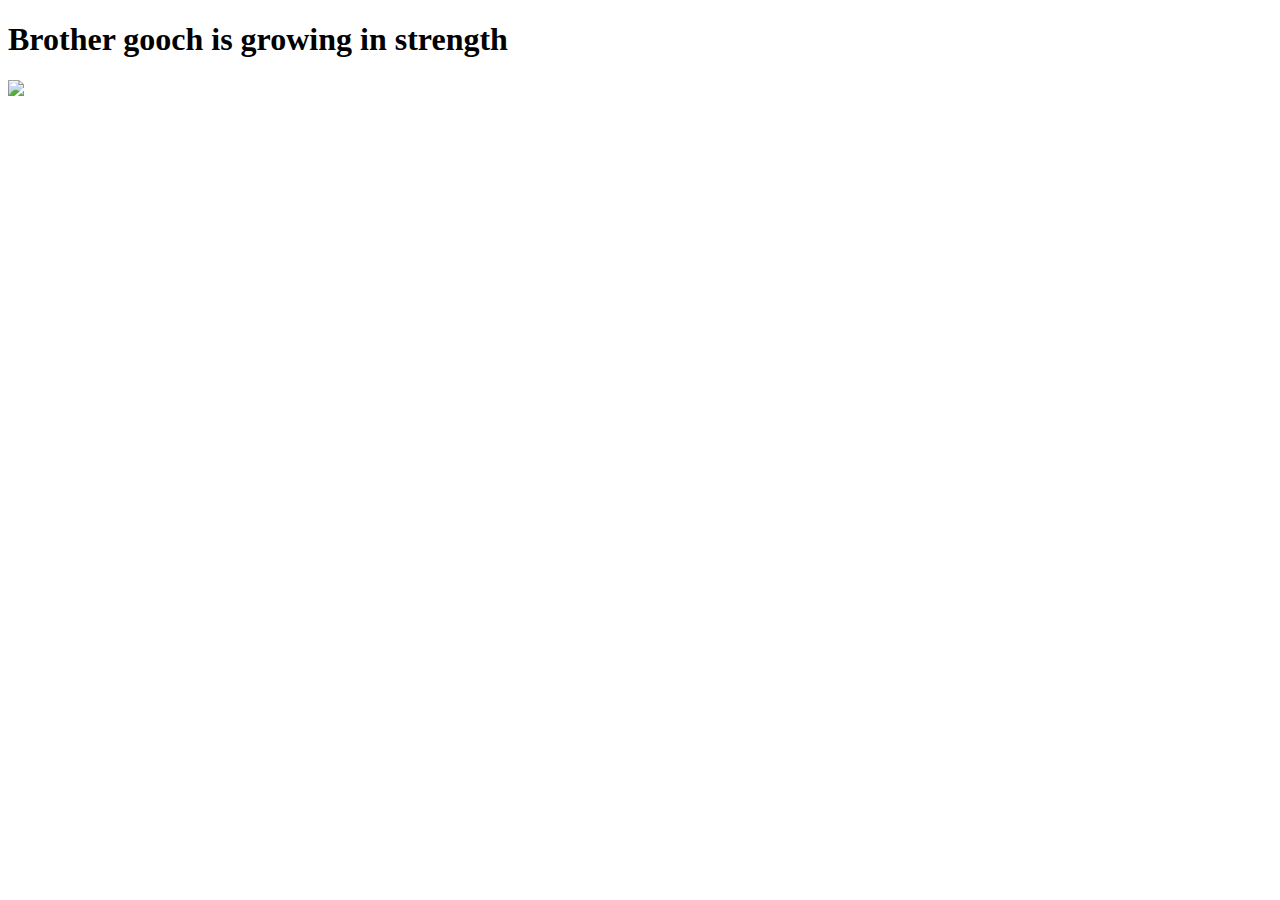
==== index.html @ ee18a228 "first commit" ====
<!DOCTYPE html>
<html lang="en">
<head>
    <meta charset="UTF-8">
    <meta http-equiv="X-UA-Compatible" content="IE=edge">
    <meta name="viewport" content="width=device-width, initial-scale=1.0">
    <title>He's too strong</title>
</head>
<body>
    <h1>Brother gooch is growing in strength</h1>
    <img src="https://static.wikia.nocookie.net/tora-dora/images/8/82/E17_-_9.png/revision/latest?cb=20160728131220">
</body>
</html>
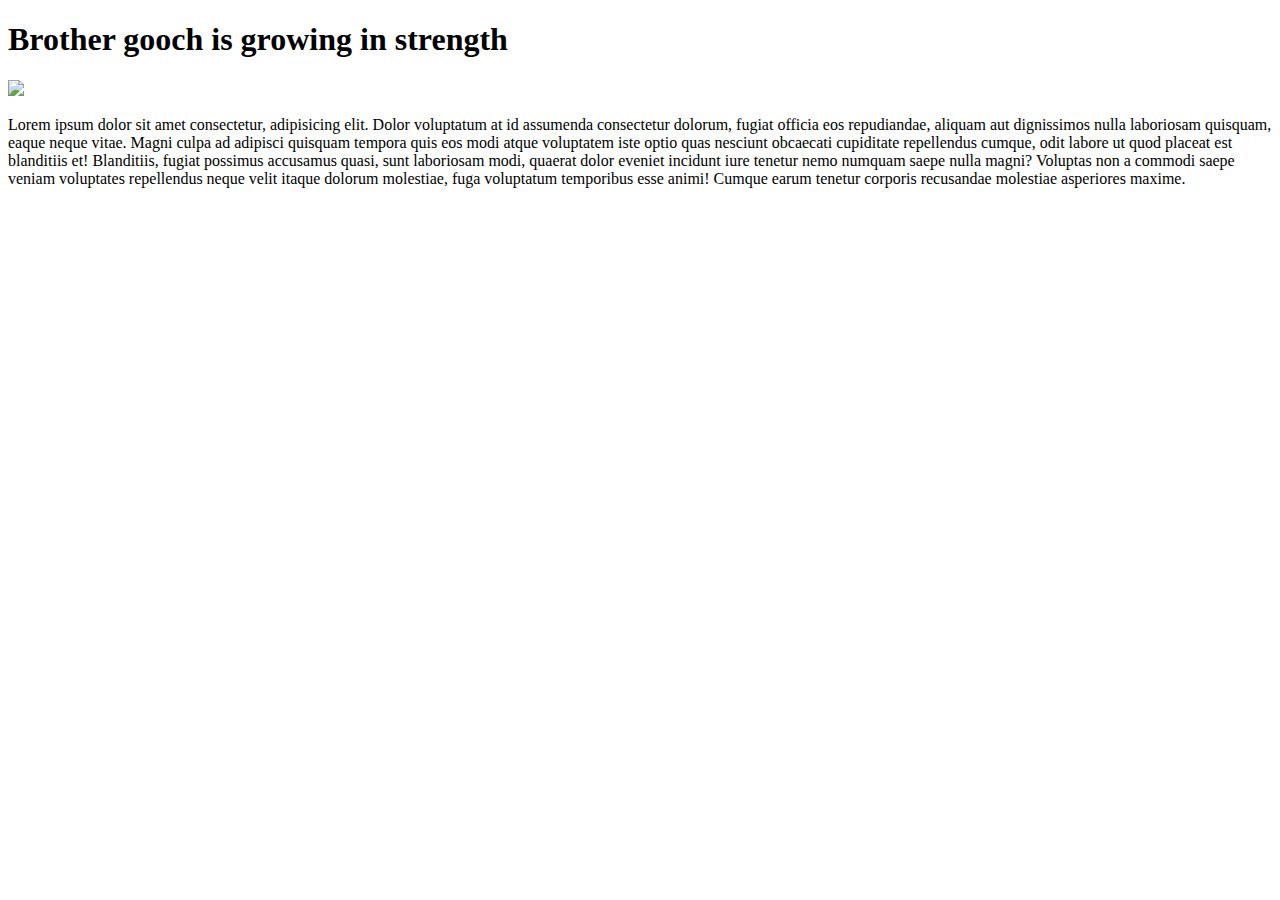
==== commit 58d60f58: "description" ====
--- a/index.html
+++ b/index.html
@@ -1,13 +1,28 @@
 <!DOCTYPE html>
 <html lang="en">
-<head>
-    <meta charset="UTF-8">
-    <meta http-equiv="X-UA-Compatible" content="IE=edge">
-    <meta name="viewport" content="width=device-width, initial-scale=1.0">
+  <head>
+    <meta charset="UTF-8" />
+    <meta http-equiv="X-UA-Compatible" content="IE=edge" />
+    <meta name="viewport" content="width=device-width, initial-scale=1.0" />
     <title>He's too strong</title>
-</head>
-<body>
+  </head>
+  <body>
     <h1>Brother gooch is growing in strength</h1>
-    <img src="https://static.wikia.nocookie.net/tora-dora/images/8/82/E17_-_9.png/revision/latest?cb=20160728131220">
-</body>
-</html>+    <img
+      src="https://p4.wallpaperbetter.com/wallpaper/390/775/656/aisaka-taiga-toradora-wallpaper-preview.jpg"
+    />
+    <p>
+      Lorem ipsum dolor sit amet consectetur, adipisicing elit. Dolor voluptatum
+      at id assumenda consectetur dolorum, fugiat officia eos repudiandae,
+      aliquam aut dignissimos nulla laboriosam quisquam, eaque neque vitae.
+      Magni culpa ad adipisci quisquam tempora quis eos modi atque voluptatem
+      iste optio quas nesciunt obcaecati cupiditate repellendus cumque, odit
+      labore ut quod placeat est blanditiis et! Blanditiis, fugiat possimus
+      accusamus quasi, sunt laboriosam modi, quaerat dolor eveniet incidunt iure
+      tenetur nemo numquam saepe nulla magni? Voluptas non a commodi saepe
+      veniam voluptates repellendus neque velit itaque dolorum molestiae, fuga
+      voluptatum temporibus esse animi! Cumque earum tenetur corporis recusandae
+      molestiae asperiores maxime.
+    </p>
+  </body>
+</html>
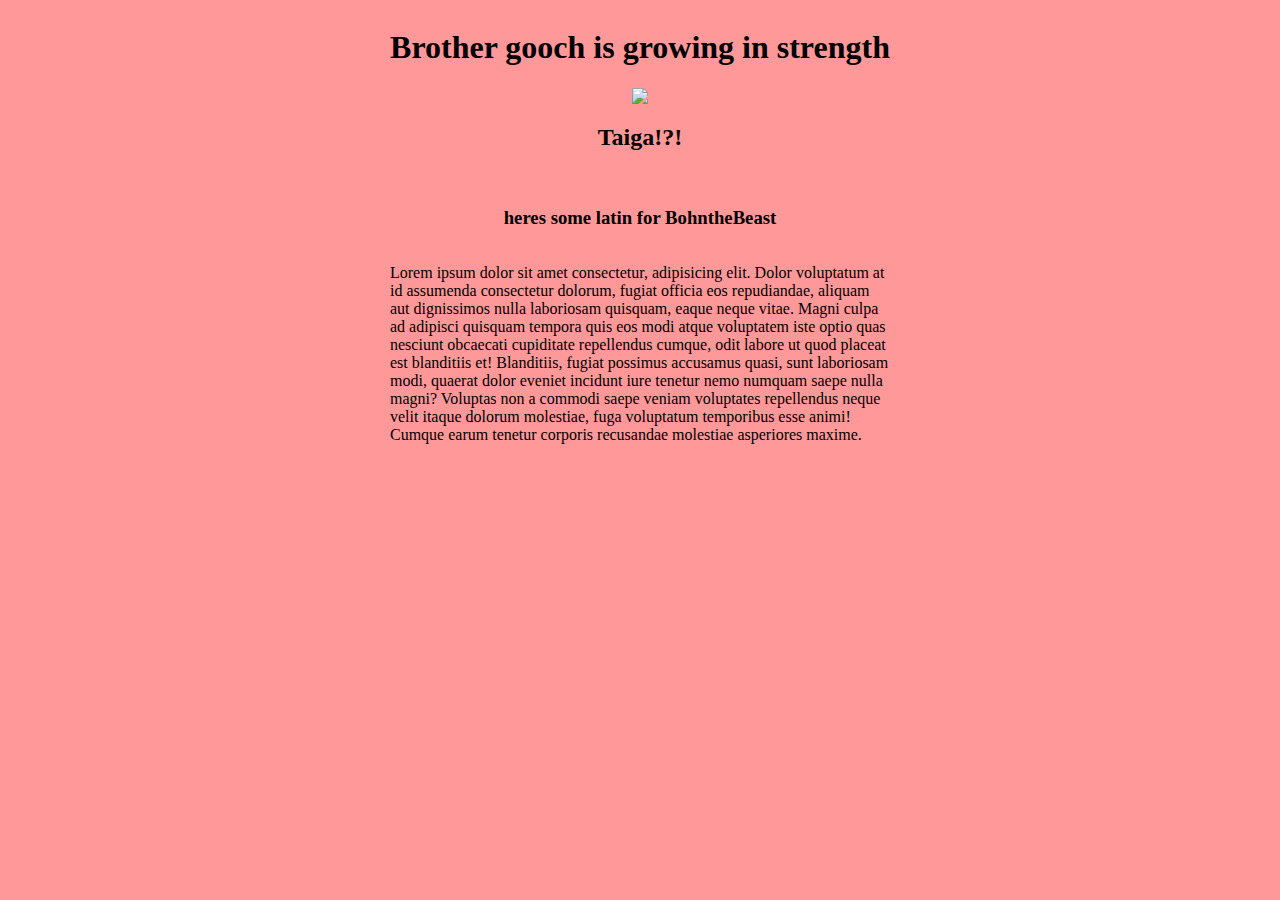
==== commit 1ecad151: "styles" ====
--- a/index.html
+++ b/index.html
@@ -4,13 +4,17 @@
     <meta charset="UTF-8" />
     <meta http-equiv="X-UA-Compatible" content="IE=edge" />
     <meta name="viewport" content="width=device-width, initial-scale=1.0" />
+    <link rel="stylesheet" href="styles.css">
     <title>He's too strong</title>
   </head>
-  <body>
+  <body id="container">
     <h1>Brother gooch is growing in strength</h1>
     <img
       src="https://p4.wallpaperbetter.com/wallpaper/390/775/656/aisaka-taiga-toradora-wallpaper-preview.jpg"
     />
+    <h2>Taiga!?!</h2>
+    <br>
+    <h3>heres some latin for BohntheBeast</h3>
     <p>
       Lorem ipsum dolor sit amet consectetur, adipisicing elit. Dolor voluptatum
       at id assumenda consectetur dolorum, fugiat officia eos repudiandae,
--- a/styles.css
+++ b/styles.css
@@ -0,0 +1,11 @@
+#container {
+    display: flex;
+    align-items: center;
+    justify-content: center;
+    flex-direction: column;
+    background-color: #ff9999;
+}
+
+p {
+    max-width: 500px;
+}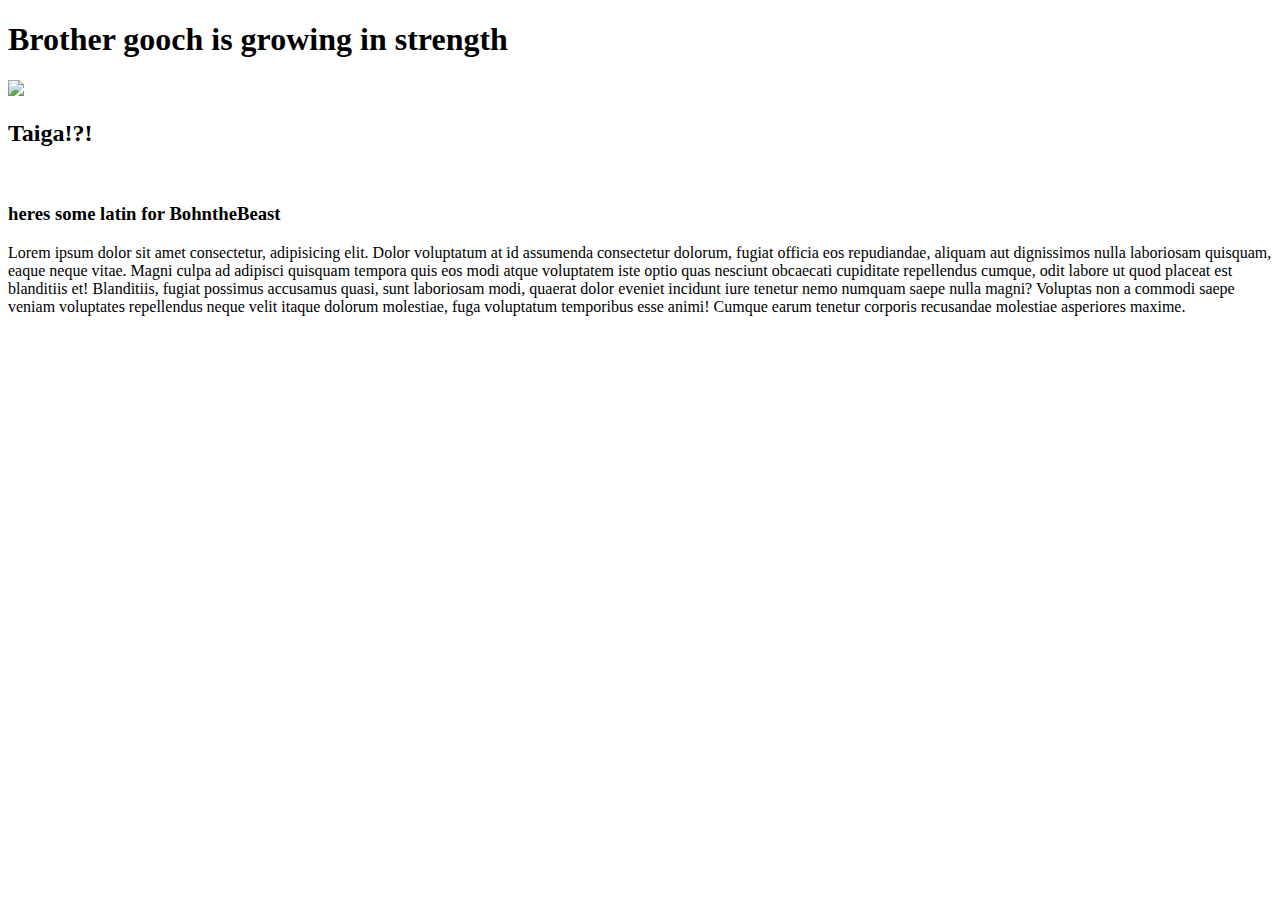
==== commit cbed6d39: "styles" ====
--- a/index.html
+++ b/index.html
@@ -4,7 +4,7 @@
     <meta charset="UTF-8" />
     <meta http-equiv="X-UA-Compatible" content="IE=edge" />
     <meta name="viewport" content="width=device-width, initial-scale=1.0" />
-    <link rel="stylesheet" href="styles.css">
+    <link rel="stylesheet" href="/css">
     <title>He's too strong</title>
   </head>
   <body id="container">
